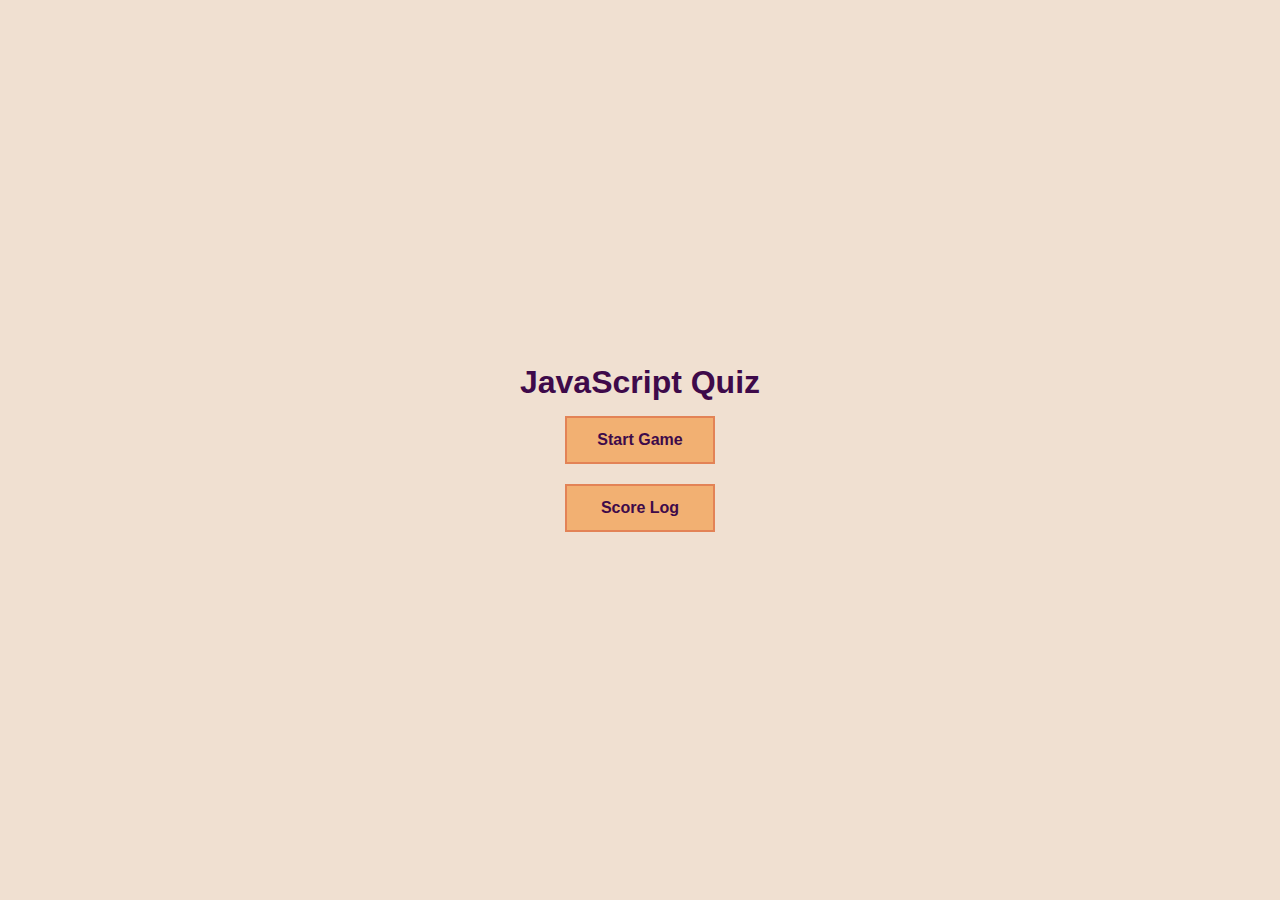
==== index.html @ 1d679dbe "structure done. Stuck on printing out answer choice array" ====
<!DOCTYPE html>
<html lang="en">
<head>
    <meta charset="UTF-8">
    <meta http-equiv="X-UA-Compatible" content="IE=edge">
    <meta name="viewport" content="width=device-width, initial-scale=1.0">
    <title>JavaScript Quiz</title>
    <link rel = "stylesheet" href = "assets/css/reset.css">
    <link rel = "stylesheet" href = "assets/css/style.css">
</head>
<body>
    <div class="container">
        <div id="home" class="flex-center flex-column">
            <h1>JavaScript Quiz</h1>
            <a class="btn" href="./game.html">Start Game</a>
            <a class="btn" href="./scores.html">Score Log</a>
        </div>
    </div>
</body>
</html>
---- assets/css/style.css ----
:root {
    /* set general color scheme and text attributes */
    --dark:#3e0a4a;
    --purple: #6e2480;
    --medium: #d463b0;
    --orange: #e38356;
    --light: #f2b072;
    --pale: #f0e0d1;
    background-color: var(--pale);
    color: var(--dark);
}

*{
    /* set box sizing to include border width */
    box-sizing: border-box;
    font-family:'Gill Sans', 'Gill Sans MT', Calibri, 'Trebuchet MS', sans-serif;
}

h1 {
    font-size: 20 px;
}

h2 {
    font-size: 16 px;
    color: var(--purple);
}

/* center quiz area */
.container {
    width: 100vw;
    height: 100vh;
    display: flex;
    justify-content: center;
    align-items: center;
    
}

.flex-column {
    display: flex;
    flex-direction: column;
}

.flex-center {
    justify-content: center;
    align-items: center;
}

.text-center{
    text-align: center;
}


/* Style buttons */
.btn {
    padding: 10px;
    width: 150px;
    margin: 10px;
    text-align: center;
    font-weight: bold;
    border: 2px solid var(--orange);
    background-color: var(--light);
    text-decoration: none;
    color: #3e0a4a;
}

/* change appearance when user hoovers over button */

.btn:hover {
    cursor: pointer;
    box-shadow: 5px 5px 5px var(--purple);
}
.hidden {
    display: none;
}
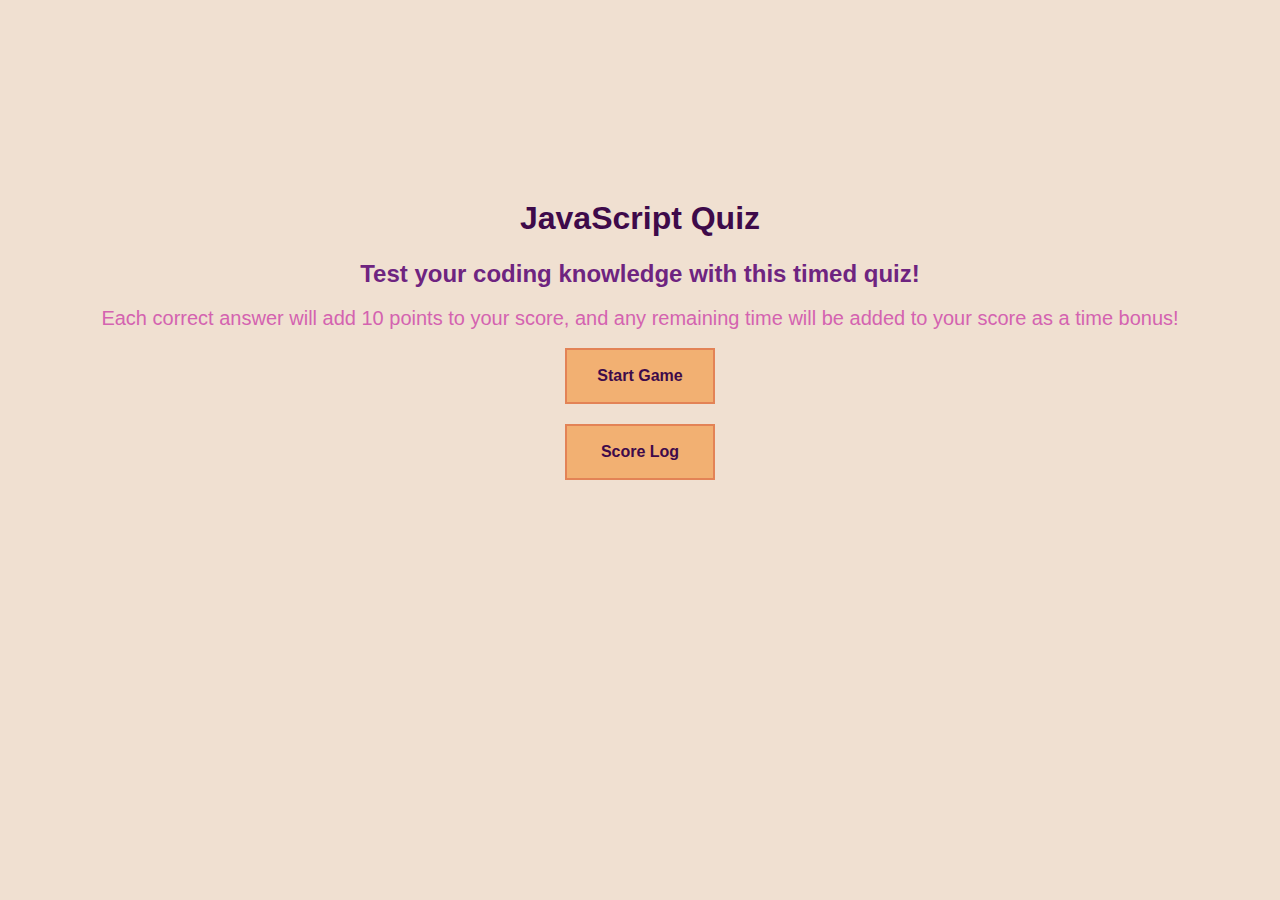
==== commit 1c6ab875: "just create endpage.html" ====
--- a/index.html
+++ b/index.html
@@ -12,6 +12,8 @@
     <div class="container">
         <div id="home" class="flex-center flex-column">
             <h1>JavaScript Quiz</h1>
+            <h2>Test your coding knowledge with this timed quiz!</h2>
+            <h3>Each correct answer will add 10 points to your score, and any remaining time will be added to your score as a time bonus!</h3>
             <a class="btn" href="./game.html">Start Game</a>
             <a class="btn" href="./scores.html">Score Log</a>
         </div>
--- a/assets/css/style.css
+++ b/assets/css/style.css
@@ -23,15 +23,23 @@
 h2 {
     font-size: 16 px;
     color: var(--purple);
+    text-align: center;
 }
 
+h3{
+    color: var(--medium);
+    font-size: 20px;
+    font-weight: normal;
+    text-align: center;
+}
 /* center quiz area */
 .container {
     width: 100vw;
-    height: 100vh;
+    height: 75vh;
     display: flex;
     justify-content: center;
     align-items: center;
+    line-height: 2;
     
 }
 
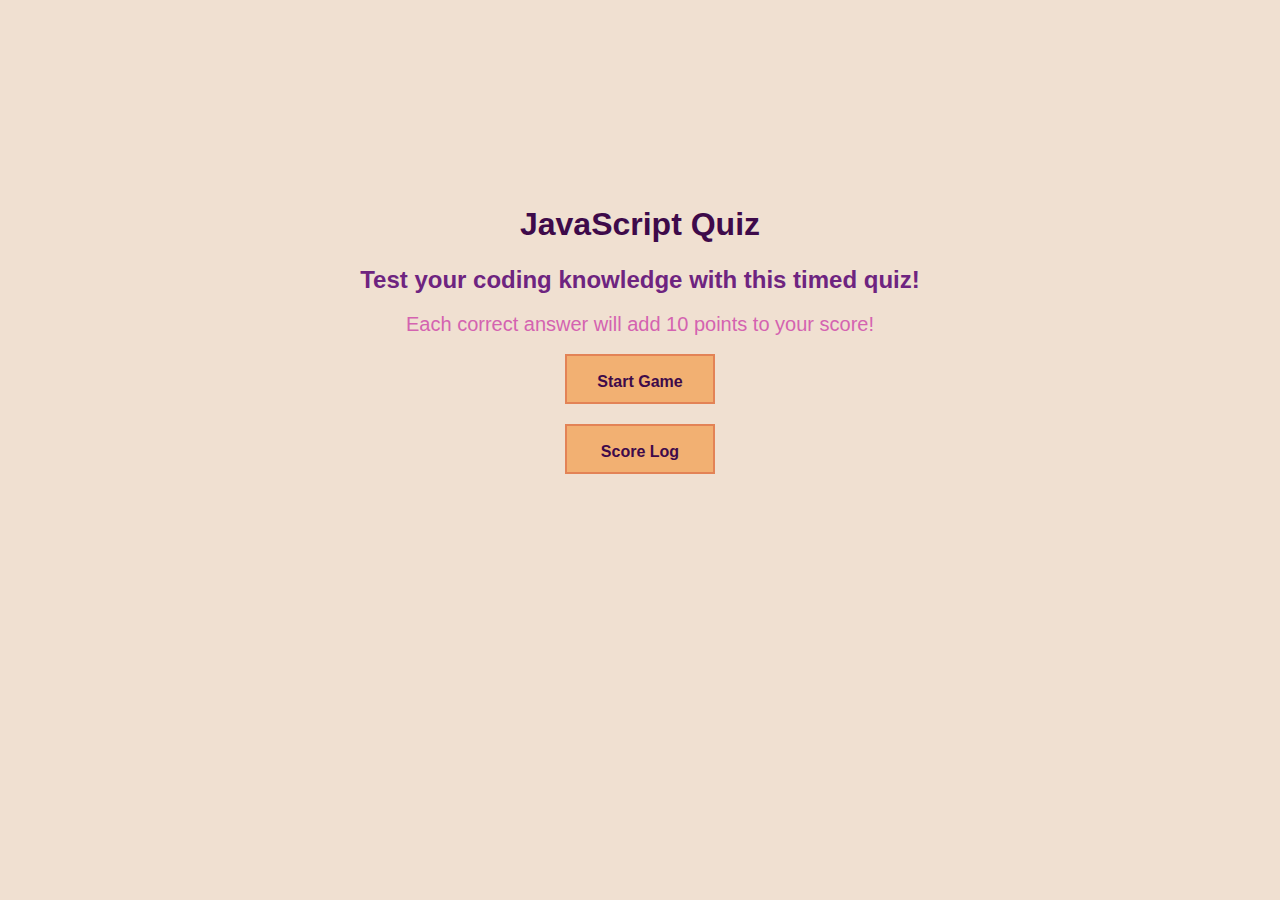
==== commit 870e8858: "need to fis score sorting and create page to log scores" ====
--- a/index.html
+++ b/index.html
@@ -13,9 +13,9 @@
         <div id="home" class="flex-center flex-column">
             <h1>JavaScript Quiz</h1>
             <h2>Test your coding knowledge with this timed quiz!</h2>
-            <h3>Each correct answer will add 10 points to your score, and any remaining time will be added to your score as a time bonus!</h3>
+            <h3>Each correct answer will add 10 points to your score!</h3>
             <a class="btn" href="./game.html">Start Game</a>
-            <a class="btn" href="./scores.html">Score Log</a>
+            <a class="btn" href="./endgame.html">Score Log</a>
         </div>
     </div>
 </body>
--- a/assets/css/style.css
+++ b/assets/css/style.css
@@ -59,9 +59,11 @@
 
 
 /* Style buttons */
+
 .btn {
     padding: 10px;
     width: 150px;
+    height: 50px;
     margin: 10px;
     text-align: center;
     font-weight: bold;
@@ -71,6 +73,11 @@
     color: #3e0a4a;
 }
 
+#submitBtn{
+    background-color: var(--dark);
+    color: var(--medium);
+    font-weight: bolder;
+}
 /* change appearance when user hoovers over button */
 
 .btn:hover {
